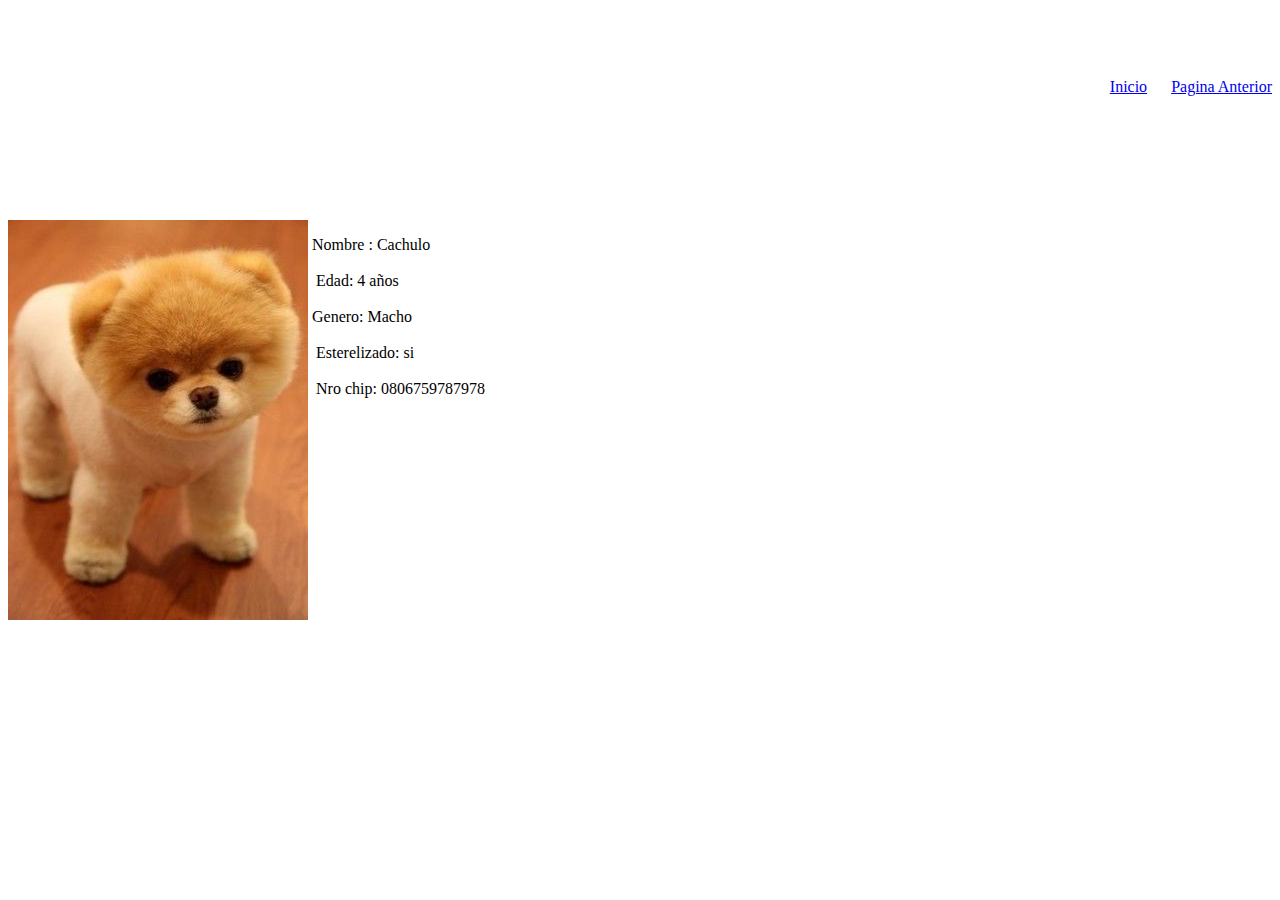
==== descrip-Cachulo.html @ 7b3dcb0e "primer commit" ====
<!DOCTYPE html>
<html>
    <head>
        <meta charset="utf-8">
        
    </head>
    <body>
        <br><br><br>

       <p align="right" > <!-- se coloca links a la derecha de la pagina -->
           <a  href="index.html">Inicio</a>  &nbsp; &nbsp;&nbsp; <!-- se crea enlace volver a inicio -->
           <a href="seccion-perros.html">Pagina Anterior</a>   <!-- se crea enlace volver pestaña anterior -->
       </p>


        <br><br><br><br><br><br>

      
         <img src="imagenes/p.cachulo.jpg" alt="perros" width="300" align="left" >   
          <p>
            &nbsp;Nombre : Cachulo <br><br> 
            &nbsp; Edad: 4 años <br><br>
            &nbsp;Genero: Macho <br><br>
            &nbsp; Esterelizado: si <br><br>
            &nbsp; Nro chip: 0806759787978 <br><br>

          </p>

    </body>
</html>


<!--se crea pagina descripcion Cachulo  -->
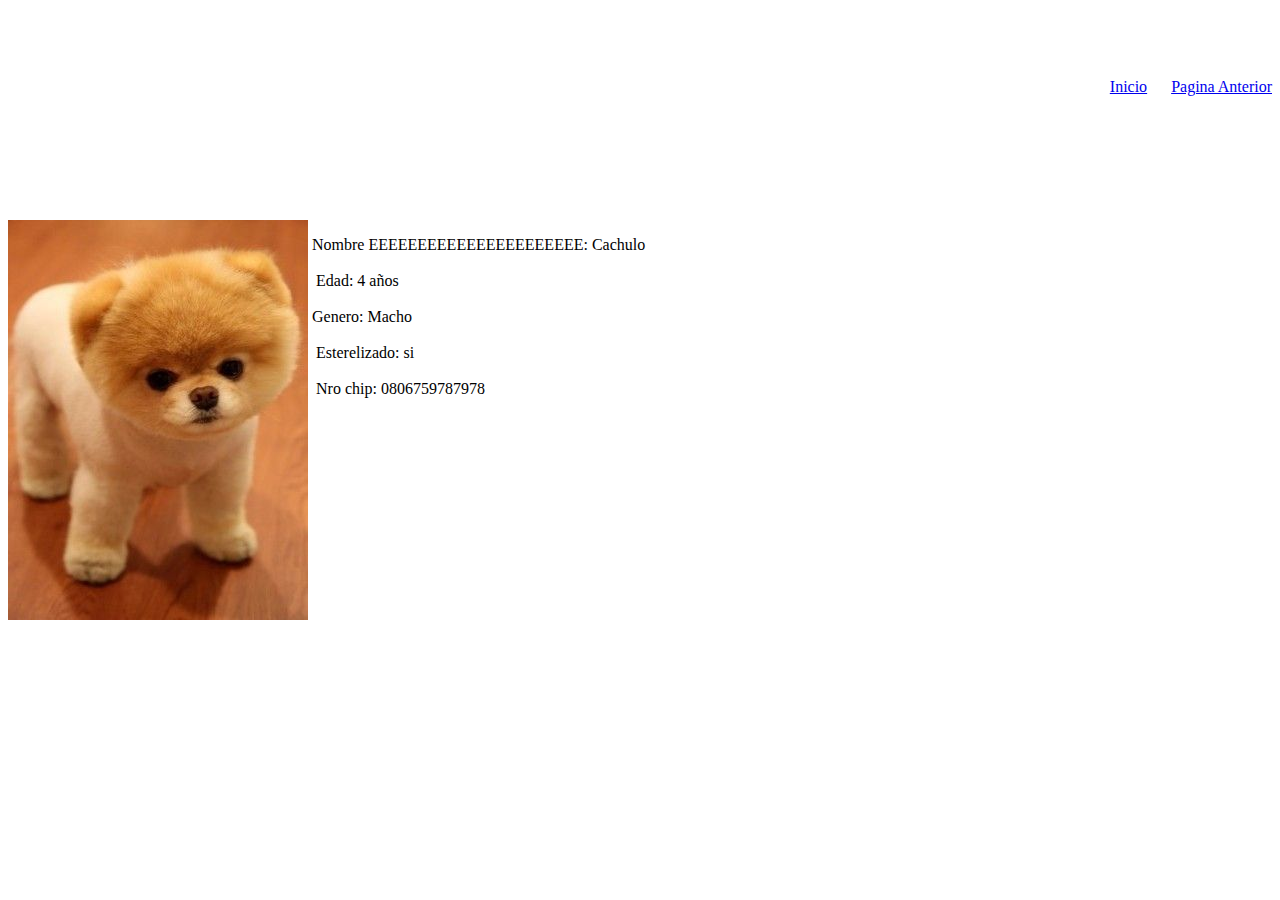
==== commit 7f692158: "solo E" ====
--- a/descrip-Cachulo.html
+++ b/descrip-Cachulo.html
@@ -18,7 +18,7 @@
       
          <img src="imagenes/p.cachulo.jpg" alt="perros" width="300" align="left" >   
           <p>
-            &nbsp;Nombre : Cachulo <br><br> 
+            &nbsp;Nombre EEEEEEEEEEEEEEEEEEEEEE: Cachulo <br><br> 
             &nbsp; Edad: 4 años <br><br>
             &nbsp;Genero: Macho <br><br>
             &nbsp; Esterelizado: si <br><br>
